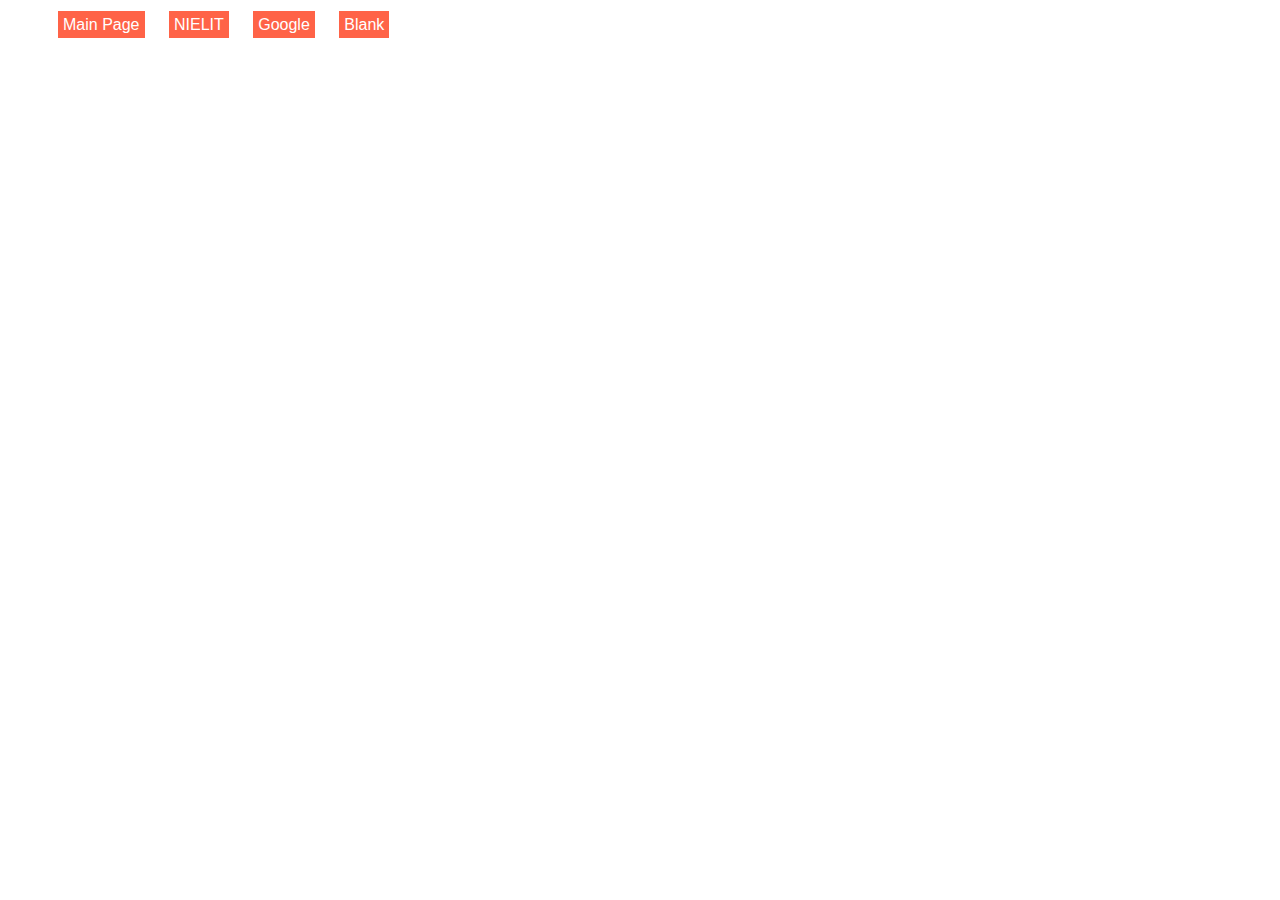
==== Practical/nav bar & image gallery.html @ ac64078f "added nav bar page" ====
<!DOCTYPE html>
<html lang="eng">
<head>
	<meta charset="utf-8">
	<meta name="viewport" content="width=device-width, initial-scale=1">
	<title>Nav Bar & Image Gallery</title>
	<style>
		ul{
			list-style: none;
			font-family: sans-serif;
			display: block;

		}
		li{
			display: inline;
			background-color:tomato;
			padding: 5px;
			margin: 10px;
			
		}
		li a{
			text-decoration: none;
			color: white;
		}
		
	</style>
</head>
<body>
	<ul>
		<li><a href="nav bar & image gallery.html">Main Page</a></li>
		<li><a href="https://www.nielitchennai.edu.in/">NIELIT</a></li>
		<li><a href="www.google.co.in">Google</a></li>
		<li><a href="">Blank</a>
	</ul>

</body>
</html>
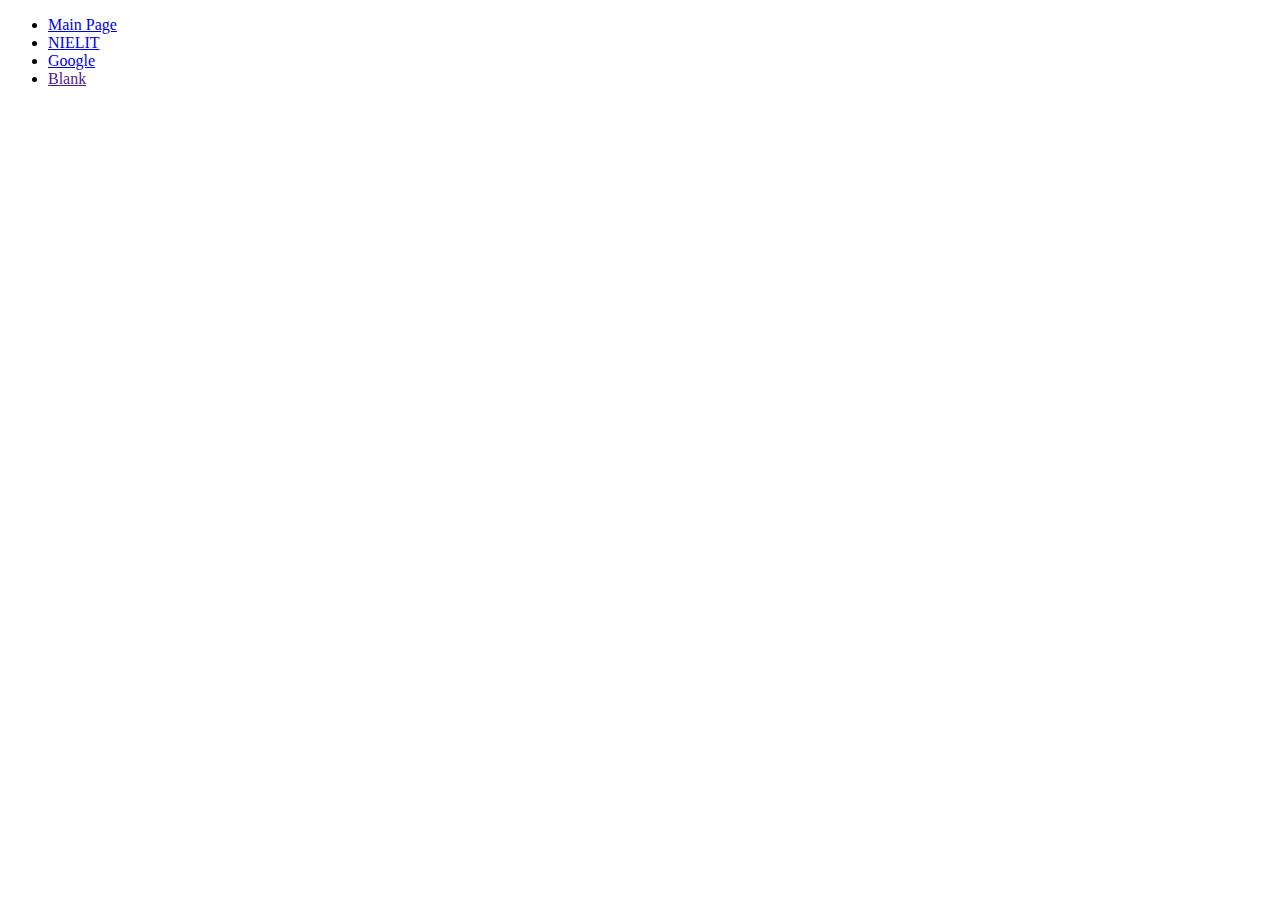
==== commit 980d6dad: "adding CSS" ====
--- a/Practical/nav bar & image gallery.html
+++ b/Practical/nav bar & image gallery.html
@@ -4,34 +4,16 @@
 	<meta charset="utf-8">
 	<meta name="viewport" content="width=device-width, initial-scale=1">
 	<title>Nav Bar & Image Gallery</title>
-	<style>
-		ul{
-			list-style: none;
-			font-family: sans-serif;
-			display: block;
-
-		}
-		li{
-			display: inline;
-			background-color:tomato;
-			padding: 5px;
-			margin: 10px;
-			
-		}
-		li a{
-			text-decoration: none;
-			color: white;
-		}
-		
-	</style>
+	<link rel="stylesheet" type="text/css" href="./css/nav.css">
 </head>
 <body>
+<div>
 	<ul>
 		<li><a href="nav bar & image gallery.html">Main Page</a></li>
 		<li><a href="https://www.nielitchennai.edu.in/">NIELIT</a></li>
 		<li><a href="www.google.co.in">Google</a></li>
-		<li><a href="">Blank</a>
+		<li><a href="">Blank</a></li>
 	</ul>
-
+</div>
 </body>
 </html>